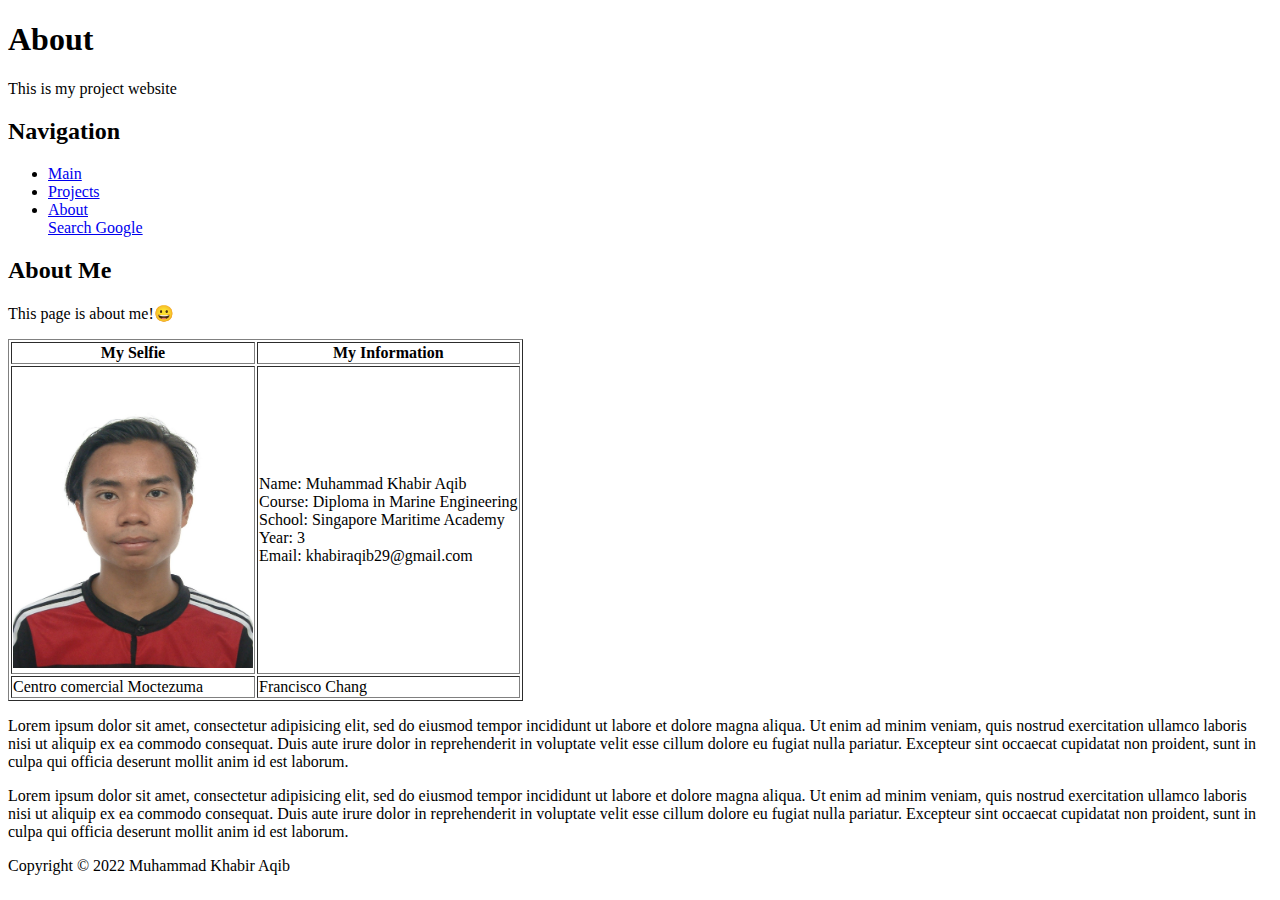
==== About.html @ 4d11c363 "Add files via upload" ====
<!DOCTYPE html>
<html>
<head>
<title>About Me</title>
<link rel="stylesheet" type="text/css" href="style.css" />
</head>
<body>
  <div id="container">
    <div id="header">
<h1>About</h1>
</div>
<div id "content">
  <div id="nav"
<p>This is my project website</p>
<h2>Navigation</h2>
<ul>
  <li><a href="index.html">Main</a></li>
  <li><a href="project.html">Projects</a></li>
  <li><a href="about.html">About</a></li>
  <a href="https://www.google.com">Search Google</a>
</ul>
<h2>About Me</h2>
<p>This page is about me!&#128512;<p>
<table border="1px solid black">
  <tr>
    <th>My Selfie</th>
    <th>My Information</th>
  </tr>
  <tr>
    <td><a href="images/selfie.jpg"><img src="images/selfie.jpg" alt="My Selfie" style="width:240px;height:300px;"></a></td>
    <td>Name: Muhammad Khabir Aqib<br>
      Course: Diploma in Marine Engineering<br>
      School: Singapore Maritime Academy</br>
      Year: 3 <br>
      Email: khabiraqib29@gmail.com<br>

  </tr>
  <tr>
    <td>Centro comercial Moctezuma</td>
    <td>Francisco Chang</td>
  </tr>
</table>
<p>Lorem ipsum dolor sit amet, consectetur adipisicing elit, sed do eiusmod tempor incididunt ut labore et dolore magna aliqua. Ut enim ad minim veniam, quis nostrud exercitation ullamco laboris nisi ut aliquip ex ea commodo consequat. Duis aute irure dolor in reprehenderit in voluptate velit esse cillum dolore eu fugiat nulla pariatur. Excepteur sint occaecat cupidatat non proident, sunt in culpa qui officia deserunt mollit anim id est laborum.</p>
<p>Lorem ipsum dolor sit amet, consectetur adipisicing elit, sed do eiusmod tempor incididunt ut labore et dolore magna aliqua. Ut enim ad minim veniam, quis nostrud exercitation ullamco laboris nisi ut aliquip ex ea commodo consequat. Duis aute irure dolor in reprehenderit in voluptate velit esse cillum dolore eu fugiat nulla pariatur. Excepteur sint occaecat cupidatat non proident, sunt in culpa qui officia deserunt mollit anim id est laborum.<p>
  <div id="footer">
  Copyright &copy; 2022 Muhammad Khabir Aqib
  </div>
</body>
</html>
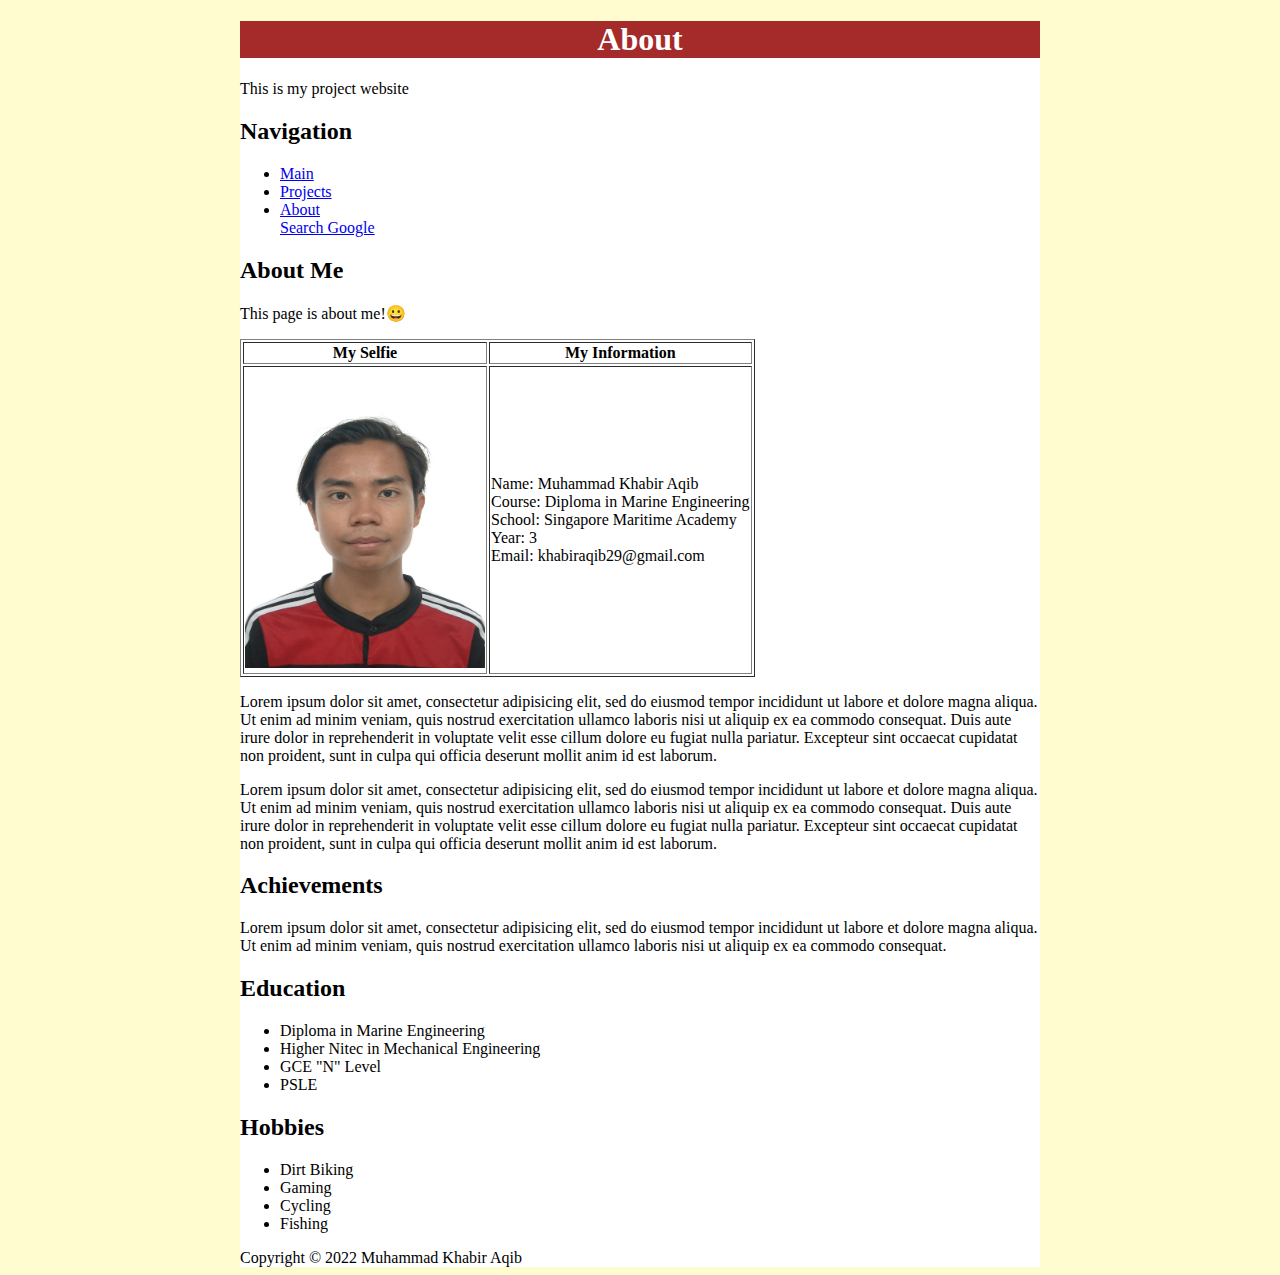
==== commit e0600fe9: "Add files via upload" ====
--- a/About.html
+++ b/About.html
@@ -35,13 +35,25 @@
       Email: khabiraqib29@gmail.com<br>
 
   </tr>
-  <tr>
-    <td>Centro comercial Moctezuma</td>
-    <td>Francisco Chang</td>
-  </tr>
 </table>
 <p>Lorem ipsum dolor sit amet, consectetur adipisicing elit, sed do eiusmod tempor incididunt ut labore et dolore magna aliqua. Ut enim ad minim veniam, quis nostrud exercitation ullamco laboris nisi ut aliquip ex ea commodo consequat. Duis aute irure dolor in reprehenderit in voluptate velit esse cillum dolore eu fugiat nulla pariatur. Excepteur sint occaecat cupidatat non proident, sunt in culpa qui officia deserunt mollit anim id est laborum.</p>
 <p>Lorem ipsum dolor sit amet, consectetur adipisicing elit, sed do eiusmod tempor incididunt ut labore et dolore magna aliqua. Ut enim ad minim veniam, quis nostrud exercitation ullamco laboris nisi ut aliquip ex ea commodo consequat. Duis aute irure dolor in reprehenderit in voluptate velit esse cillum dolore eu fugiat nulla pariatur. Excepteur sint occaecat cupidatat non proident, sunt in culpa qui officia deserunt mollit anim id est laborum.<p>
+<h2>Achievements</h2>
+<p>Lorem ipsum dolor sit amet, consectetur adipisicing elit, sed do eiusmod tempor incididunt ut labore et dolore magna aliqua. Ut enim ad minim veniam, quis nostrud exercitation ullamco laboris nisi ut aliquip ex ea commodo consequat.</p>
+<h2>Education</h2>
+  <ul>
+  <li>Diploma in Marine Engineering</li>
+  <li>Higher Nitec in Mechanical Engineering</li>
+  <li>GCE "N" Level</li>
+  <li>PSLE</li>
+  </ul>
+  <h2>Hobbies</h2>
+    <ul>
+    <li>Dirt Biking</li>
+    <li>Gaming</li>
+    <li>Cycling</li>
+    <li>Fishing</li>
+    </ul>
   <div id="footer">
   Copyright &copy; 2022 Muhammad Khabir Aqib
   </div>
--- a/style.css
+++ b/style.css
@@ -0,0 +1,28 @@
+body {
+  background-color: #fffdd0;
+}
+#container {
+  background-color: white;
+  width: 800px;
+  margin-left: auto;
+  margin-right: auto;
+}
+#header {
+  background-color: brown;
+  color: white;
+  text-align: center;
+}
+#content {
+  padding: 10px;
+}
+#nav {
+  width: 180px
+  float:left;
+}
+#main {
+  width 600px;
+  float: right;
+}
+#footer {
+  clear: both;
+}
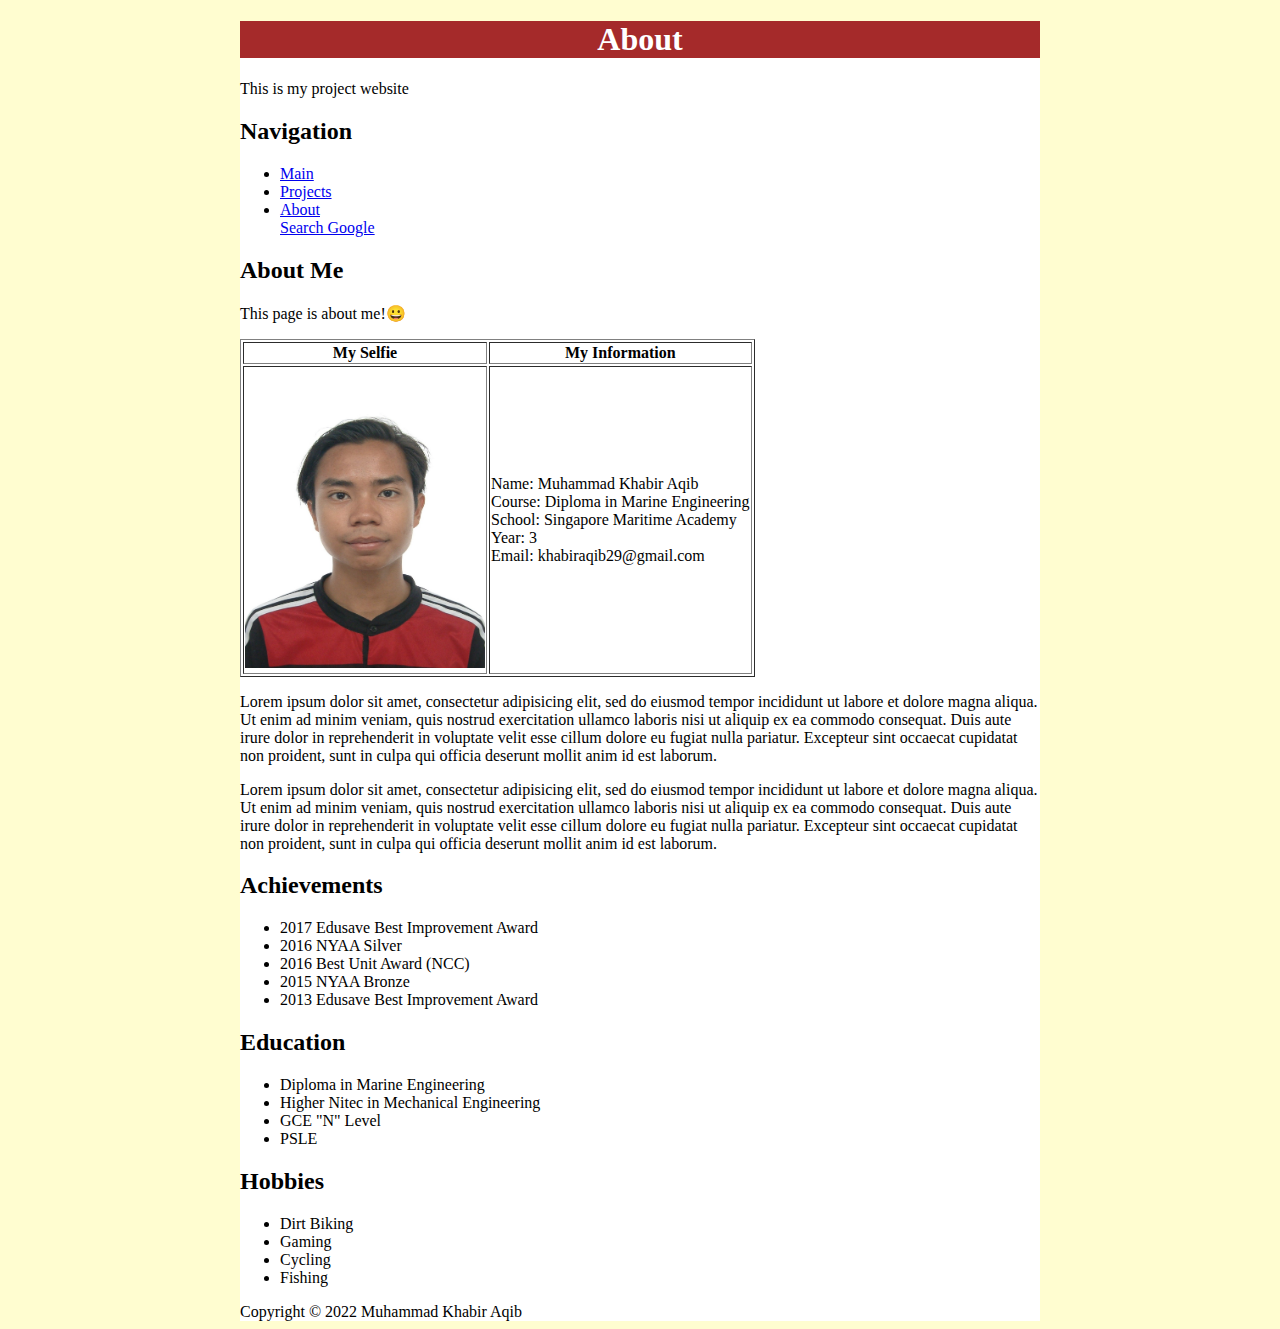
==== commit 707ce5f2: "Add files via upload" ====
--- a/About.html
+++ b/About.html
@@ -39,7 +39,13 @@
 <p>Lorem ipsum dolor sit amet, consectetur adipisicing elit, sed do eiusmod tempor incididunt ut labore et dolore magna aliqua. Ut enim ad minim veniam, quis nostrud exercitation ullamco laboris nisi ut aliquip ex ea commodo consequat. Duis aute irure dolor in reprehenderit in voluptate velit esse cillum dolore eu fugiat nulla pariatur. Excepteur sint occaecat cupidatat non proident, sunt in culpa qui officia deserunt mollit anim id est laborum.</p>
 <p>Lorem ipsum dolor sit amet, consectetur adipisicing elit, sed do eiusmod tempor incididunt ut labore et dolore magna aliqua. Ut enim ad minim veniam, quis nostrud exercitation ullamco laboris nisi ut aliquip ex ea commodo consequat. Duis aute irure dolor in reprehenderit in voluptate velit esse cillum dolore eu fugiat nulla pariatur. Excepteur sint occaecat cupidatat non proident, sunt in culpa qui officia deserunt mollit anim id est laborum.<p>
 <h2>Achievements</h2>
-<p>Lorem ipsum dolor sit amet, consectetur adipisicing elit, sed do eiusmod tempor incididunt ut labore et dolore magna aliqua. Ut enim ad minim veniam, quis nostrud exercitation ullamco laboris nisi ut aliquip ex ea commodo consequat.</p>
+<ul>
+<li>2017  Edusave Best Improvement Award</li>
+<li>2016 NYAA Silver</li>
+<li>2016 Best Unit Award (NCC)</li>
+<li>2015 NYAA Bronze</li>
+<li>2013 Edusave Best Improvement Award</li>
+</ul>
 <h2>Education</h2>
   <ul>
   <li>Diploma in Marine Engineering</li>
